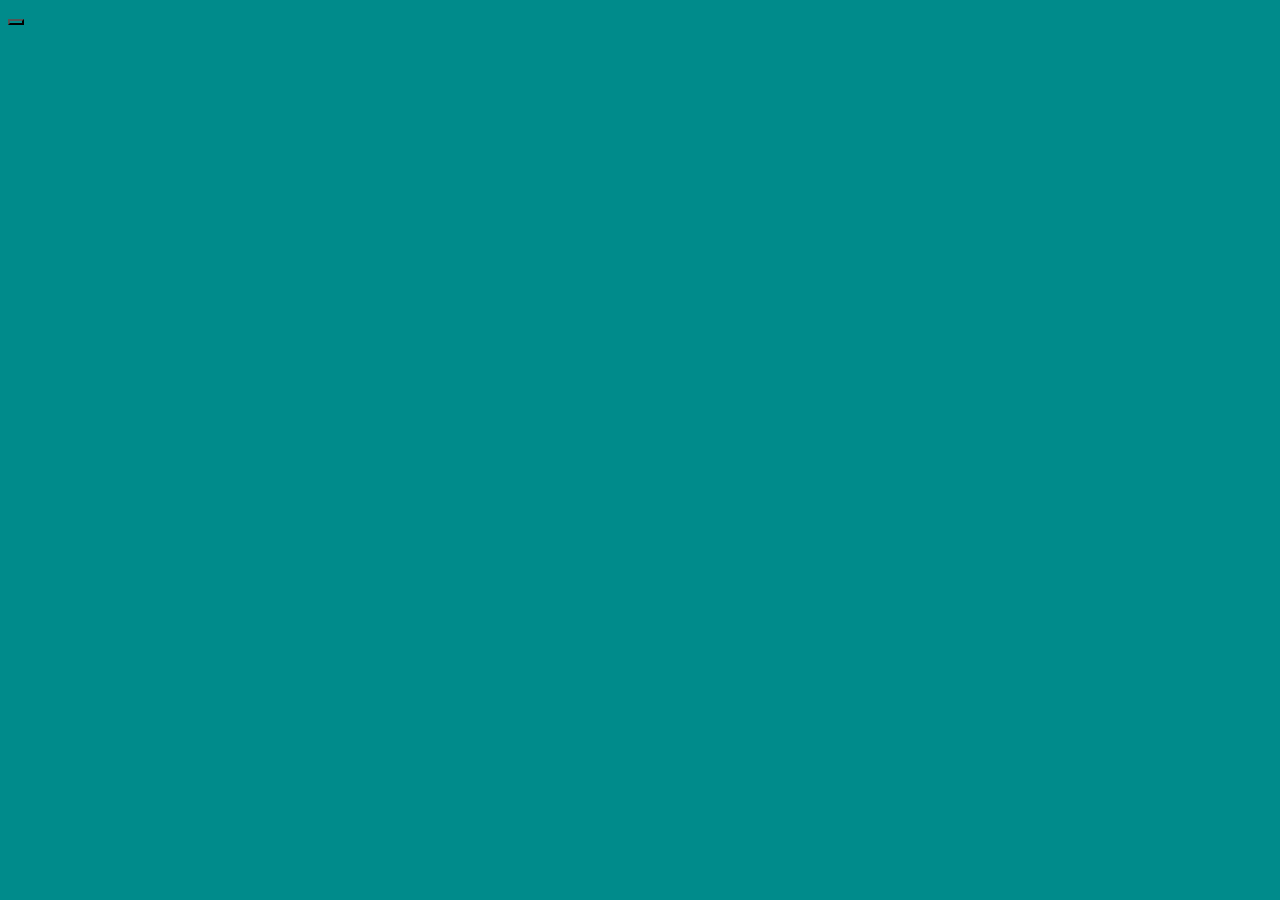
==== index.html @ 31323ba3 "moving scoreboard to new html and adding a js for it" ====
<!DOCTYPE html>
<html lang="en">
<head>
    <meta charset="UTF-8">
    <meta http-equiv="X-UA-Compatible" content="IE=edge">
    <meta name="viewport" content="width=device-width, initial-scale=1.0">
     <link rel="stylesheet" href="./style.css">
     <title>Quiz</title>
     <!-- Update title to be more descriptive -->
   
</head>
<body>
    <nav>
        <button> <!--High Scores--> </button> <!--left-->
        <p> <!--Timer--> </p> <!--left-->
    </nav>
   <main>
        
   </main>
   <footer></footer>
   <script src="./assets/js/questions.js"></script>
    <script src= "./assets/js/script.js"></script>
</body>
</html>
---- style.css ----
* {
    background-color: darkcyan;
}
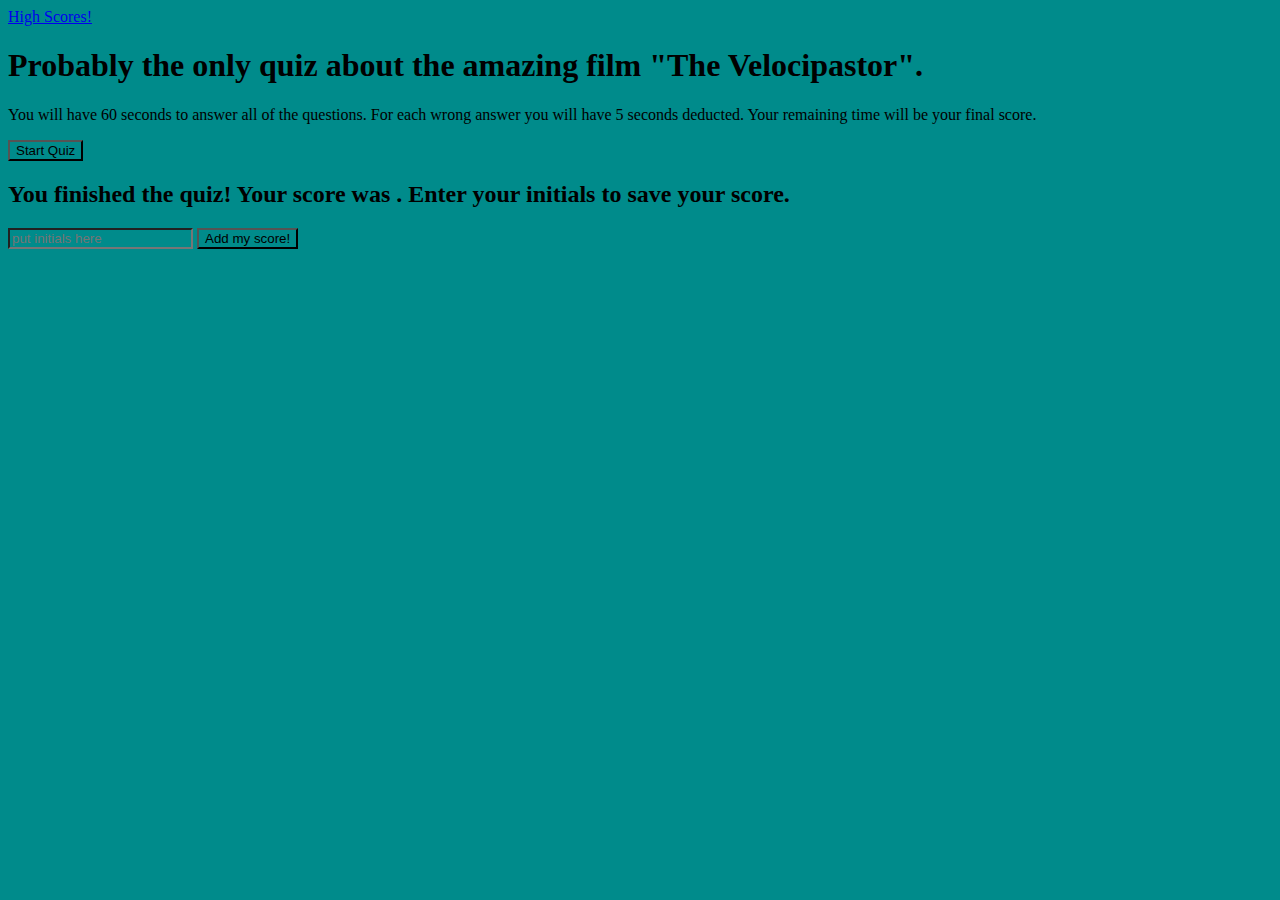
==== commit 51f536a1: "building up html" ====
--- a/index.html
+++ b/index.html
@@ -4,19 +4,42 @@
     <meta charset="UTF-8">
     <meta http-equiv="X-UA-Compatible" content="IE=edge">
     <meta name="viewport" content="width=device-width, initial-scale=1.0">
-     <link rel="stylesheet" href="./style.css">
+     <link rel="stylesheet" href="./assets/css/style.css">
      <title>Quiz</title>
      <!-- Update title to be more descriptive -->
    
 </head>
 <body>
     <nav>
-        <button> <!--High Scores--> </button> <!--left-->
-        <p> <!--Timer--> </p> <!--left-->
+        <a href="./highscorepage.html">High Scores!</a> <!--left-->
+        <p id="timer"> <!--Timer--> </p> <!--right-->
     </nav>
-   <main>
-        
-   </main>
+    <main>
+       <section id="start-page">
+        <h1>
+            Probably the only quiz about the amazing film "The Velocipastor".
+        </h1>
+        <p>
+            You will have 60 seconds to answer all of the questions. For each wrong answer you will have 5 seconds deducted. Your remaining time will be your final score.
+        </p>
+        <button id="start">Start Quiz</button>
+        </section>  
+
+        <section id="quiz" class="hide">
+            <div id="right" class="hide"></div>
+            <h2 id="questions"></h2>
+            <div id="options"></div>
+        </section>
+
+        <section id="score-log" class="hide">
+            <h2>You finished the quiz! Your score was <span id="score"></span>. Enter your initials to save your score.</h2>
+            <form>
+                <input type="text" placeholder="put initials here">
+                <button>Add my score!</button>
+            </form>
+        </section>
+    </main>
+  
    <footer></footer>
    <script src="./assets/js/questions.js"></script>
     <script src= "./assets/js/script.js"></script>
--- a/assets/css/style.css
+++ b/assets/css/style.css
@@ -0,0 +1,3 @@
+* {
+    background-color: darkcyan;
+}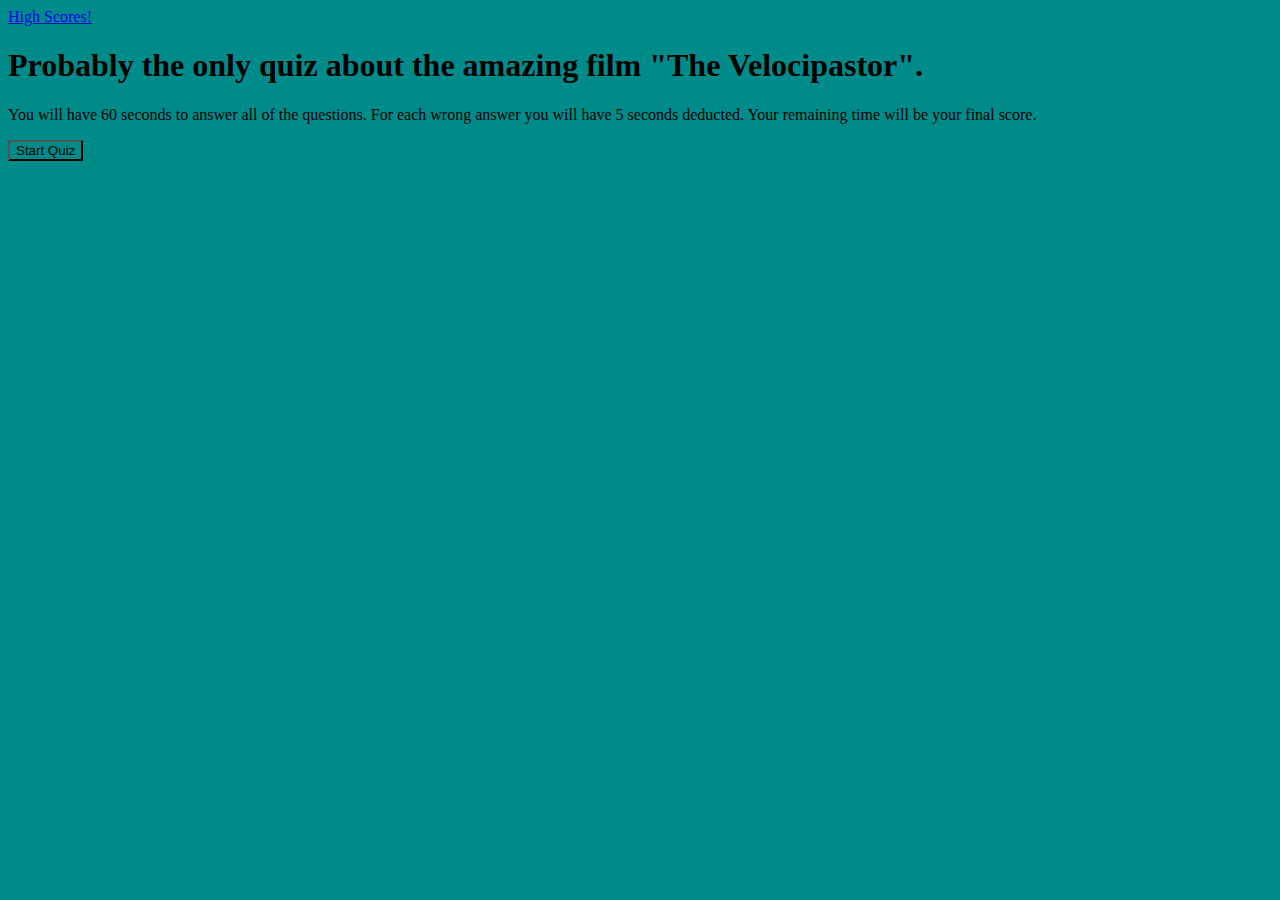
==== commit d77af9a0: "hide start page after start button is pressed" ====
--- a/index.html
+++ b/index.html
@@ -15,7 +15,7 @@
         <p id="timer"> <!--Timer--> </p> <!--right-->
     </nav>
     <main>
-       <section id="start-page">
+       <section id="start-page" class="show">
         <h1>
             Probably the only quiz about the amazing film "The Velocipastor".
         </h1>
--- a/assets/css/style.css
+++ b/assets/css/style.css
@@ -1,3 +1,6 @@
 * {
     background-color: darkcyan;
+}
+.hide{
+    display: none;
 }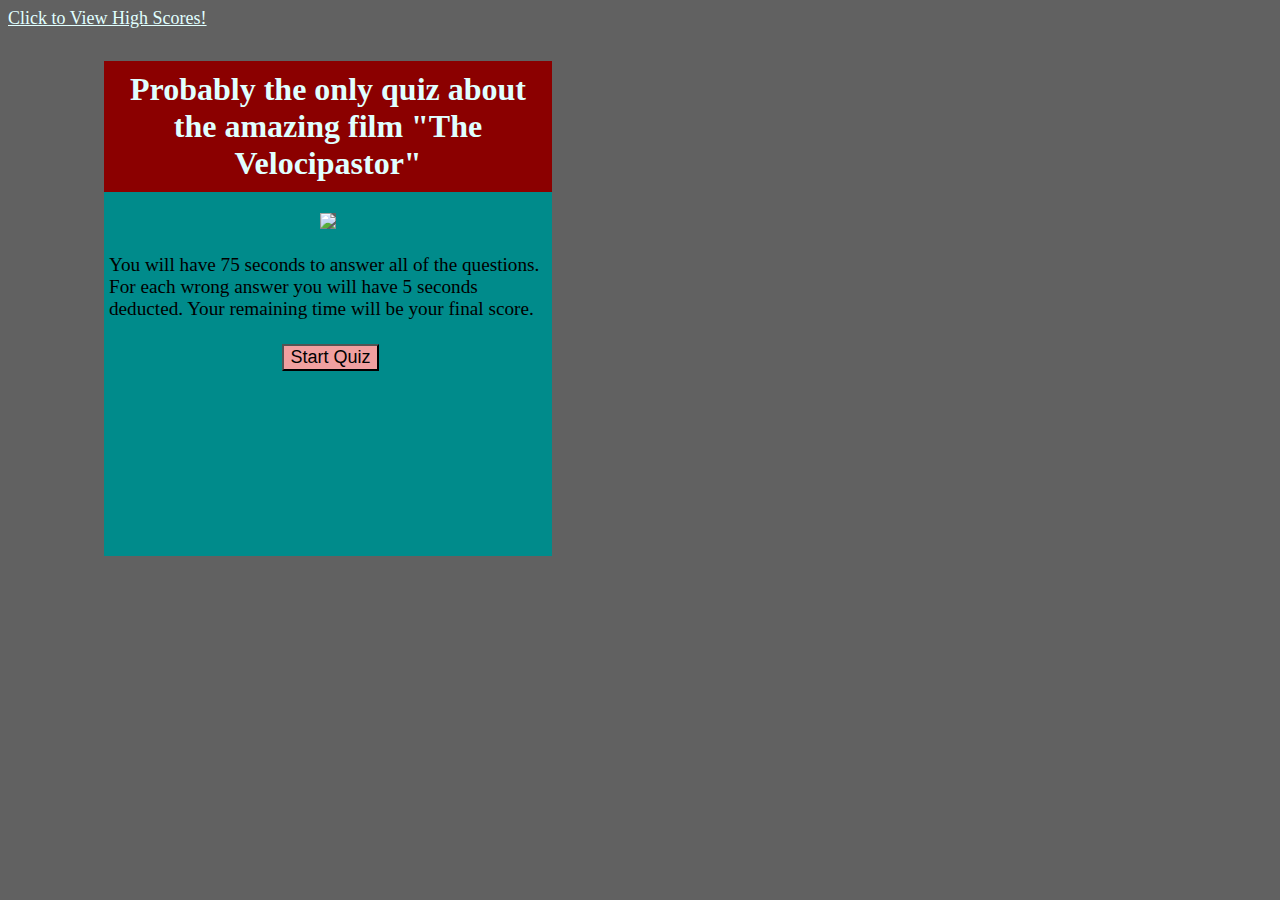
==== commit f1457cf0: "added styling elements" ====
--- a/index.html
+++ b/index.html
@@ -7,35 +7,39 @@
      <link rel="stylesheet" href="./assets/css/style.css">
      <title>Quiz</title>
      <!-- Update title to be more descriptive -->
+     
    
 </head>
 <body>
     <nav>
-        <a href="./highscorepage.html">High Scores!</a> <!--left-->
+        <a href="./highscorepage.html">Click to View High Scores!</a> <!--left-->
         <p id="timer"> <!--Timer--> </p> <!--right-->
     </nav>
     <main>
        <section id="start-page" class="show">
         <h1>
-            Probably the only quiz about the amazing film "The Velocipastor".
+            Probably the only quiz about the amazing film "The Velocipastor"
         </h1>
-        <p>
-            You will have 60 seconds to answer all of the questions. For each wrong answer you will have 5 seconds deducted. Your remaining time will be your final score.
-        </p>
+        <section id="info">
+            <img src="./assets/velocipastorposter.jpg">
+            <p>
+                You will have 75 seconds to answer all of the questions. For each wrong answer you will have 5 seconds deducted. Your remaining time will be your final score.
+            </p>
+        </section>
         <button id="start">Start Quiz</button>
         </section>  
 
         <section id="quiz" class="hide">
+            <h2 id="questions"></h2>
             <div id="right" class="hide"></div>
-            <h2 id="questions"></h2>
             <div id="options"></div>
         </section>
 
         <section id="score-log" class="hide">
             <h2>You finished the quiz! Your score was <span id="score"></span>. Enter your initials to save your score.</h2>
             <form>
-                <input type="text" placeholder="put initials here">
-                <button>Add my score!</button>
+                <input id=initials type="text" placeholder="put initials here">
+                <button id="add-score">Add my score!</button>
             </form>
         </section>
     </main>
--- a/assets/css/style.css
+++ b/assets/css/style.css
@@ -1,6 +1,107 @@
+:root {
+    --primary: #616161;
+    --accent: darkcyan;
+    --header: #8B0000;
+    --text: lightcyan;
+    --highlight: #f0a0a0;
+  }
+
 * {
-    background-color: darkcyan;
+/* styling for both pages  */
+background-color: var(--primary);
+box-sizing:border-box;
 }
+
+button, button.try-again a {
+    display: flex;
+    background-color: var(--highlight);
+    font-size: large;
+    margin-left: 5px;
+}
+#timer {
+    color: var(--text);
+    font-size: large;
+}
+/* remove title from being visable on pages  */
+title {
+    display: none;
+}
+#info {
+    display: flex;
+    flex-wrap: wrap;
+    background-color: var(--accent);
+    justify-content: center;
+}
+img {
+    max-height: 50vh;
+}
+ /* styling for quiz pages  */
 .hide{
     display: none;
-}+}
+body{
+width: 50%;
+min-height:50vh;
+display: block;
+}
+nav {
+    margin: 0,
+}
+nav a {
+    font-size: large;
+    color: var(--text);
+}
+h1, h2 {
+    background-color: var(--header);
+    color: var(--text);
+    padding: 10px;
+    text-align: center;
+    font-size: xx-large;
+}
+#options {
+    background-color: var(--accent);
+}
+#start-page, #quiz {
+    margin: 5% 15%;
+    background-color: var(--accent);
+    min-height:55vh;
+    justify-items: center;
+}
+
+#start-page p {
+    background-color: var(--accent);
+    padding: 5px;
+    font-size: larger;
+}
+button.answers {
+    width: 100%;
+    margin-bottom: 5px;
+    margin-left: 0;
+}
+/* styling for highscore page  */
+main.score {
+    /* entire scoreboard including header and buttons  */
+background-color: var(--accent);
+min-height:50vh;
+
+}
+
+main.score button {
+    display: inline-flex;
+    margin: 25% 15% 5%;
+}
+h2 {
+background-color: var(--header);
+text-align: center;
+color: var(--text);
+}
+
+li {
+    list-style-image: url('sqpurple.gif');
+    background-color: var(--accent);
+    padding: 10px;
+}
+
+
+
+ 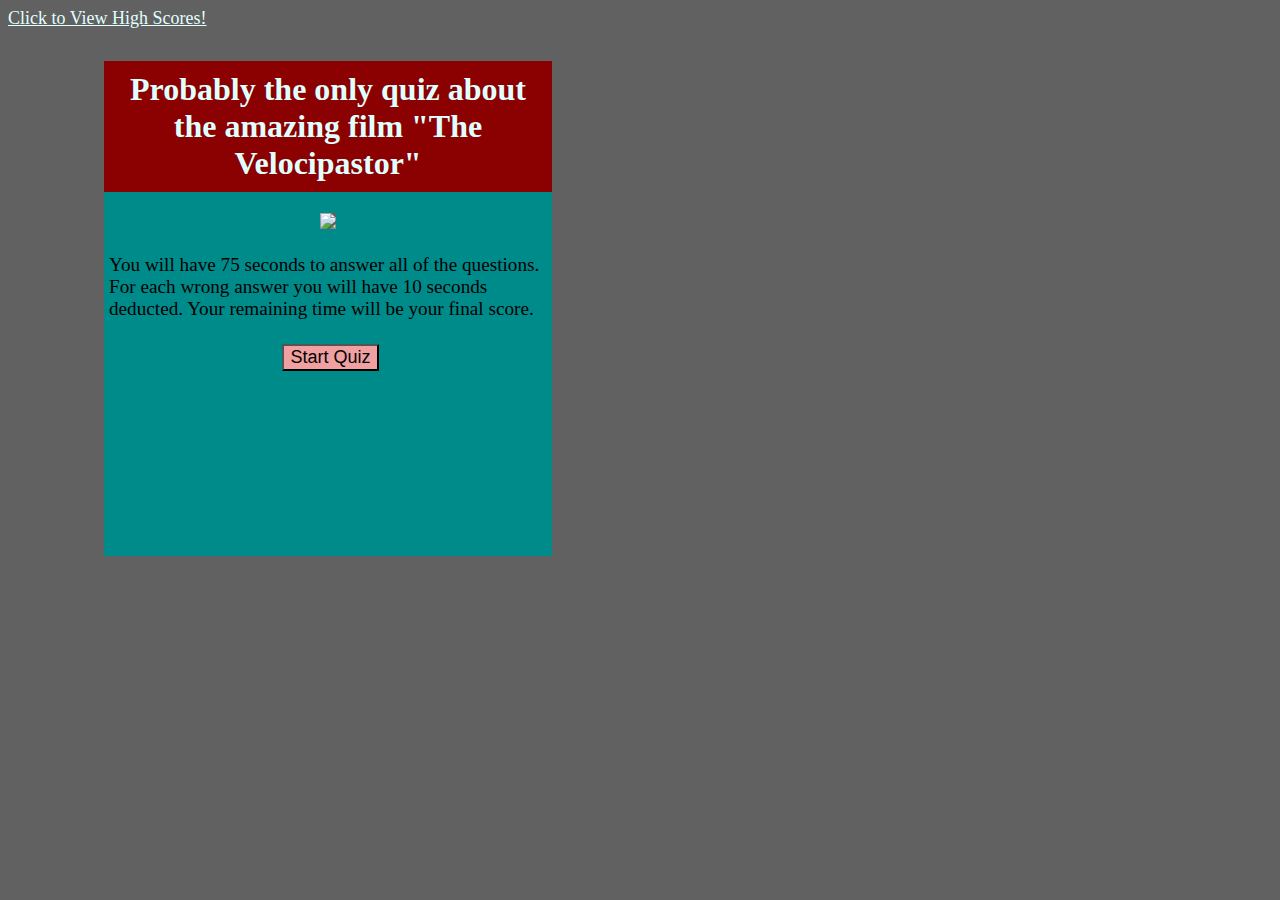
==== commit 30039e4d: "final style and content updates" ====
--- a/index.html
+++ b/index.html
@@ -5,7 +5,7 @@
     <meta http-equiv="X-UA-Compatible" content="IE=edge">
     <meta name="viewport" content="width=device-width, initial-scale=1.0">
      <link rel="stylesheet" href="./assets/css/style.css">
-     <title>Quiz</title>
+     <title>Velocipastor Quiz</title>
      <!-- Update title to be more descriptive -->
      
    
@@ -23,7 +23,7 @@
         <section id="info">
             <img src="./assets/velocipastorposter.jpg">
             <p>
-                You will have 75 seconds to answer all of the questions. For each wrong answer you will have 5 seconds deducted. Your remaining time will be your final score.
+                You will have 75 seconds to answer all of the questions. For each wrong answer you will have 10 seconds deducted. Your remaining time will be your final score.
             </p>
         </section>
         <button id="start">Start Quiz</button>
--- a/assets/css/style.css
+++ b/assets/css/style.css
@@ -17,6 +17,9 @@
     background-color: var(--highlight);
     font-size: large;
     margin-left: 5px;
+}
+button:hover {
+    background-color: var(--text);
 }
 #timer {
     color: var(--text);
@@ -67,6 +70,9 @@
     min-height:55vh;
     justify-items: center;
 }
+#initials:hover {
+    background-color: var(--text);
+}
 
 #start-page p {
     background-color: var(--accent);
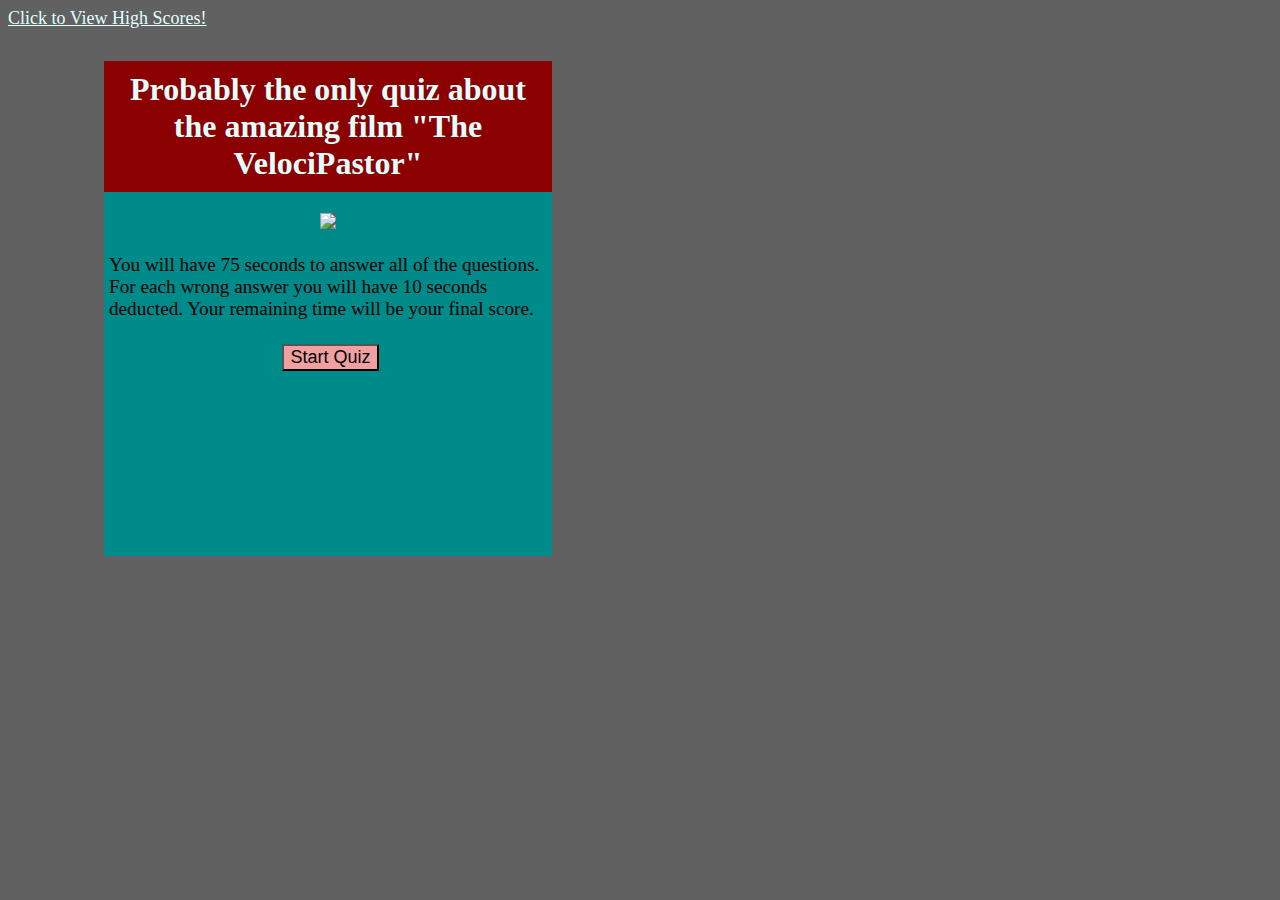
==== commit 87051cc6: "spelling errors" ====
--- a/index.html
+++ b/index.html
@@ -5,7 +5,7 @@
     <meta http-equiv="X-UA-Compatible" content="IE=edge">
     <meta name="viewport" content="width=device-width, initial-scale=1.0">
      <link rel="stylesheet" href="./assets/css/style.css">
-     <title>Velocipastor Quiz</title>
+     <title>VelociPastor Quiz</title>
      <!-- Update title to be more descriptive -->
      
    
@@ -18,7 +18,7 @@
     <main>
        <section id="start-page" class="show">
         <h1>
-            Probably the only quiz about the amazing film "The Velocipastor"
+            Probably the only quiz about the amazing film "The VelociPastor"
         </h1>
         <section id="info">
             <img src="./assets/velocipastorposter.jpg">
